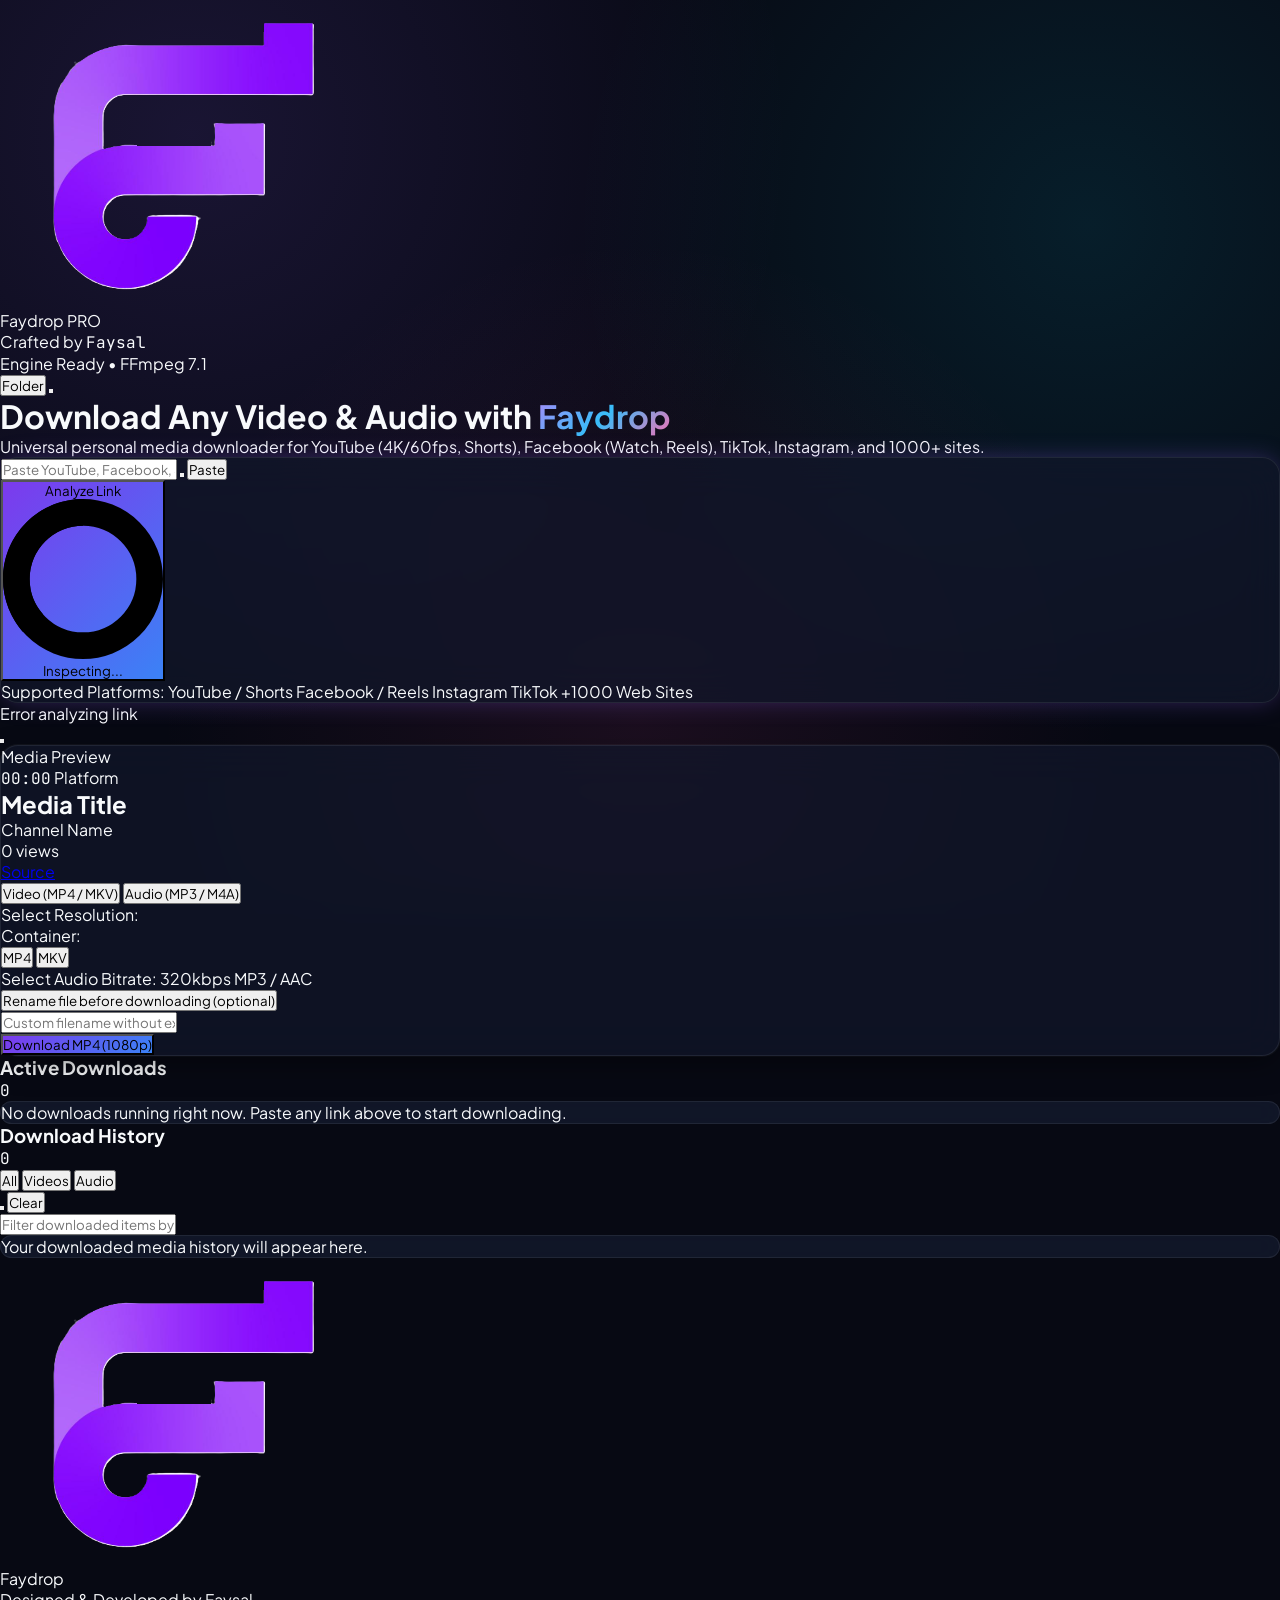
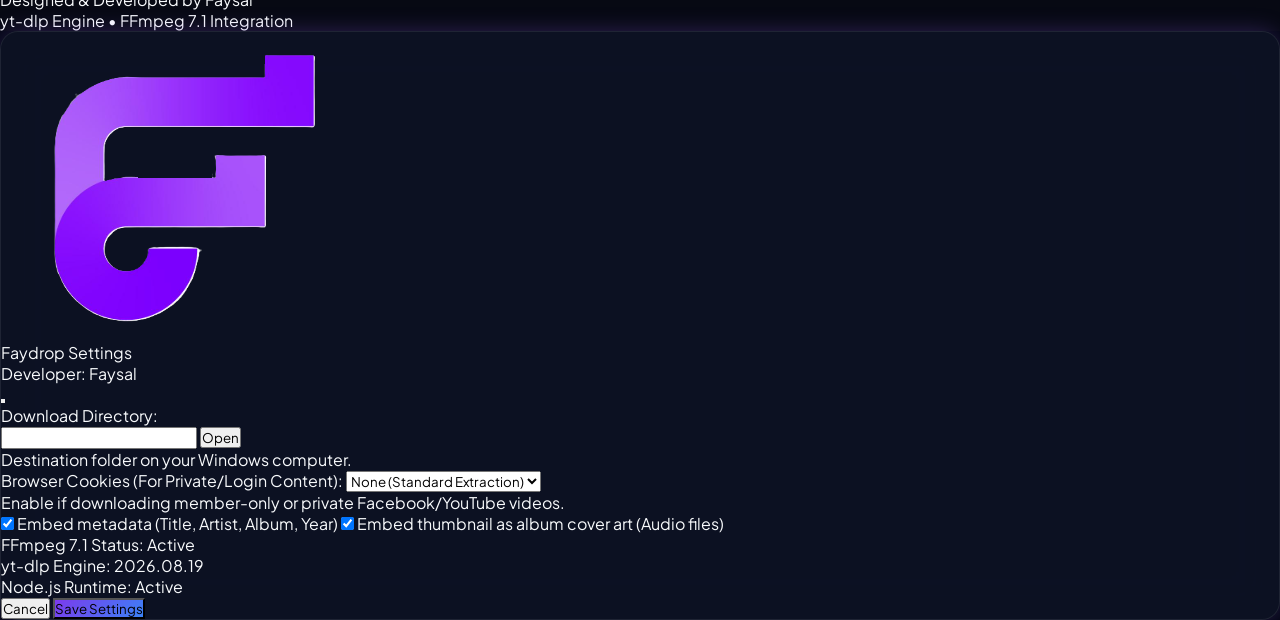
==== static/index.html @ 424aadb0 "first commit" ====
<!DOCTYPE html>
<html lang="en" class="dark">

<head>
  <meta charset="UTF-8">
  <meta name="viewport" content="width=device-width, initial-scale=1.0, maximum-scale=1.0, user-scalable=no">
  <title>Faydrop • Universal Video & Audio Downloader by Faysal</title>

  <!-- Favicon -->
  <link rel="icon" type="image/png" href="/static/images/favicon.png">
  <link rel="apple-touch-icon" href="/static/images/icon-192.png">

  <!-- Tailwind CSS -->
  <script src="https://cdn.tailwindcss.com"></script>
  <script>
    tailwind.config = {
      darkMode: 'class',
      theme: {
        extend: {
          colors: {
            dark: {
              900: '#070913',
              800: '#0D1122',
              700: '#161E34',
              600: '#1F2948'
            },
            accent: {
              purple: '#8B5CF6',
              cyan: '#06B6D4',
              pink: '#EC4899',
              emerald: '#10B981'
            }
          }
        }
      }
    }
  </script>

  <!-- Lucide Icons -->
  <script src="https://unpkg.com/lucide@latest"></script>

  <!-- Custom Styles -->
  <link rel="stylesheet" href="/static/css/style.css">
</head>

<body
  class="bg-[#070913] text-slate-100 min-h-screen flex flex-col justify-between selection:bg-purple-500 selection:text-white">

  <!-- Floating Ambient Glow Elements -->
  <div
    class="fixed top-0 left-1/4 w-72 md:w-96 h-72 md:h-96 bg-purple-600/10 rounded-full blur-3xl pointer-events-none -z-10 animate-pulse">
  </div>
  <div
    class="fixed bottom-10 right-1/4 w-72 md:w-96 h-72 md:h-96 bg-cyan-600/10 rounded-full blur-3xl pointer-events-none -z-10 animate-pulse"
    style="animation-delay: 2s;"></div>

  <!-- Main Navigation Header (Mobile-First) -->
  <header class="sticky top-0 z-40 backdrop-blur-xl bg-[#070913]/90 border-b border-white/10 px-3 sm:px-6 py-3">
    <div class="max-w-6xl mx-auto flex items-center justify-between gap-2">

      <!-- Brand Logo & Developer Tag -->
      <div class="flex items-center gap-2.5 sm:gap-3">
        <div
          class="w-9 h-9 sm:w-10 sm:h-10 rounded-xl bg-gradient-to-br from-purple-900/60 to-slate-900 border border-purple-500/30 flex items-center justify-center shadow-lg shadow-purple-500/25 shrink-0 p-1.5 transition-all hover:scale-105">
          <img src="/static/images/logo.png" alt="Faydrop Logo"
            class="w-full h-full object-contain filter drop-shadow-[0_0_8px_rgba(168,85,247,0.6)]">
        </div>
        <div>
          <div class="flex items-center gap-1.5 sm:gap-2">
            <span
              class="text-base sm:text-xl font-black tracking-tight bg-clip-text text-transparent bg-gradient-to-r from-purple-400 via-cyan-400 to-pink-400">Faydrop</span>
            <span
              class="text-[10px] px-1.5 py-0.2 rounded-full bg-purple-500/10 text-purple-400 border border-purple-500/20 font-bold tracking-wider">PRO</span>
          </div>

          <!-- Professional Developer Badge -->
          <div class="flex items-center gap-1.5 text-[11px] text-slate-400">
            <span class="w-1.5 h-1.5 rounded-full bg-cyan-400 animate-pulse"></span>
            <span>Crafted by</span>
            <span
              class="font-bold text-white font-mono bg-slate-800/80 px-1.5 py-0.2 rounded border border-white/10 hover:border-cyan-400/50 transition-colors">Faysal</span>
          </div>
        </div>
      </div>

      <!-- Quick Navigation & Actions -->
      <div class="flex items-center gap-1.5 sm:gap-2.5">
        <!-- Engine Status Pill (Desktop) -->
        <div id="system-status-pill"
          class="hidden lg:flex items-center gap-2 px-3 py-1 rounded-full bg-slate-800/80 border border-white/5 text-[11px] text-slate-300">
          <span class="w-2 h-2 rounded-full bg-emerald-400 animate-ping"></span>
          <span id="status-text">Engine Ready • FFmpeg 7.1</span>
        </div>

        <!-- Open Download Folder Button -->
        <button id="btn-open-download-dir" title="Open Download Folder"
          class="flex items-center gap-1.5 p-2 sm:px-3 sm:py-1.5 rounded-xl bg-slate-800/80 hover:bg-slate-700/80 border border-white/10 text-xs text-slate-300 hover:text-white transition-all active:scale-95">
          <i data-lucide="folder" class="w-4 h-4 text-cyan-400"></i>
          <span class="hidden sm:inline font-medium">Folder</span>
        </button>

        <!-- Settings Button -->
        <button id="btn-open-settings" title="Settings"
          class="p-2 rounded-xl bg-slate-800/80 hover:bg-slate-700/80 border border-white/10 text-slate-300 hover:text-white transition-all active:scale-95">
          <i data-lucide="settings" class="w-4 h-4"></i>
        </button>
      </div>
    </div>
  </header>

  <!-- Main Content Container -->
  <main class="max-w-5xl mx-auto px-3 sm:px-6 py-5 sm:py-8 flex-1 w-full space-y-6 sm:space-y-8">

    <!-- Hero Section -->
    <div class="text-center space-y-2.5 pt-1 sm:pt-3">
      <!-- <div
        class="inline-flex items-center gap-2 px-3.5 py-1 rounded-full dev-badge text-purple-200 text-xs font-semibold">
        <img src="/static/images/logo.png" alt="" class="w-3.5 h-3.5 object-contain">
        <span>Engineered by Faysal • Next-Gen Media Downloader</span>
      </div> -->
      <h1 class="text-2xl sm:text-4xl md:text-5xl font-extrabold tracking-tight text-white leading-tight">
        Download Any Video & Audio with <span class="gradient-text">Faydrop</span>
      </h1>
      <p class="text-slate-400 max-w-xl mx-auto text-xs sm:text-sm">
        Universal personal media downloader for YouTube (4K/60fps, Shorts), Facebook (Watch, Reels), TikTok, Instagram,
        and 1000+ sites.
      </p>
    </div>

    <!-- Smart Input Bar (Mobile-First) -->
    <div class="glass-panel p-3 sm:p-4 max-w-3xl mx-auto neon-glow-purple border border-purple-500/30">
      <div class="flex flex-col sm:flex-row items-stretch sm:items-center gap-2">

        <!-- Detected Platform Icon (Desktop) -->
        <div id="platform-icon-container"
          class="hidden sm:flex items-center justify-center w-12 h-12 rounded-xl bg-slate-800/90 text-purple-400 border border-white/10 shrink-0">
          <i id="platform-icon" data-lucide="link" class="w-5 h-5"></i>
        </div>

        <!-- URL Input with Paste & Clear Controls -->
        <div class="relative flex-1">
          <input type="url" id="url-input" placeholder="Paste YouTube, Facebook, Shorts, Reels link here..."
            class="w-full h-12 sm:h-13 pl-3.5 pr-20 sm:pr-24 rounded-xl bg-slate-900/95 border border-white/10 text-white placeholder-slate-500 text-sm focus:outline-none focus:border-purple-500 focus:ring-2 focus:ring-purple-500/20 transition-all font-sans"
            autocomplete="off" spellcheck="false">

          <!-- Clear Button -->
          <button id="btn-clear-url"
            class="absolute right-12 sm:right-14 top-1/2 -translate-y-1/2 p-1.5 text-slate-400 hover:text-white rounded-lg hover:bg-slate-800 hidden transition-all">
            <i data-lucide="x" class="w-4 h-4"></i>
          </button>

          <!-- Paste from clipboard button -->
          <button id="btn-paste-clipboard" title="Paste from clipboard"
            class="absolute right-1.5 top-1/2 -translate-y-1/2 px-2.5 py-1.5 rounded-lg bg-slate-800/90 hover:bg-slate-700 text-slate-200 text-xs font-semibold flex items-center gap-1 border border-white/10 active:scale-95 transition-all">
            <i data-lucide="clipboard" class="w-3.5 h-3.5 text-cyan-400"></i>
            <span>Paste</span>
          </button>
        </div>

        <!-- Analyze Button -->
        <button id="btn-analyze"
          class="w-full sm:w-auto gradient-btn h-12 sm:h-13 px-6 rounded-xl text-white font-bold text-sm flex items-center justify-center gap-2 shadow-lg shadow-purple-500/25 active:scale-95 transition-all shrink-0">
          <span id="analyze-btn-text" class="flex items-center gap-2">
            <i data-lucide="sparkles" class="w-4 h-4"></i>
            <span>Analyze Link</span>
          </span>
          <span id="analyze-spinner" class="hidden flex items-center gap-2">
            <svg class="animate-spin h-4 w-4 text-white" fill="none" viewBox="0 0 24 24">
              <circle class="opacity-25" cx="12" cy="12" r="10" stroke="currentColor" stroke-width="4"></circle>
              <path class="opacity-75" fill="currentColor"
                d="M4 12a8 8 0 018-8V0C5.373 0 0 5.373 0 12h4zm2 5.291A7.962 7.962 0 014 12H0c0 3.042 1.135 5.824 3 7.938l3-2.647z">
              </path>
            </svg>
            <span>Inspecting...</span>
          </span>
        </button>
      </div>

      <!-- Supported Platforms Bar (Mobile Swipeable) -->
      <div class="mt-2.5 flex items-center justify-between gap-2 text-xs text-slate-400 pt-2 border-t border-white/5">
        <div class="flex items-center gap-1.5 overflow-x-auto no-scrollbar py-0.5 whitespace-nowrap w-full">
          <span class="text-slate-500 font-semibold text-[11px] shrink-0">Supported Platforms:</span>
          <span
            class="inline-flex items-center gap-1 px-2.5 py-0.5 rounded-md bg-red-500/10 text-red-400 border border-red-500/20 text-[11px] font-semibold">
            <i data-lucide="youtube" class="w-3 h-3"></i> YouTube / Shorts
          </span>
          <span
            class="inline-flex items-center gap-1 px-2.5 py-0.5 rounded-md bg-blue-500/10 text-blue-400 border border-blue-500/20 text-[11px] font-semibold">
            <i data-lucide="facebook" class="w-3 h-3"></i> Facebook / Reels
          </span>
          <span
            class="inline-flex items-center gap-1 px-2.5 py-0.5 rounded-md bg-pink-500/10 text-pink-400 border border-pink-500/20 text-[11px] font-semibold">
            <i data-lucide="instagram" class="w-3 h-3"></i> Instagram
          </span>
          <span
            class="inline-flex items-center gap-1 px-2.5 py-0.5 rounded-md bg-cyan-500/10 text-cyan-400 border border-cyan-500/20 text-[11px] font-semibold">
            <i data-lucide="music-2" class="w-3 h-3"></i> TikTok
          </span>
          <span
            class="inline-flex items-center gap-1 px-2.5 py-0.5 rounded-md bg-purple-500/10 text-purple-400 border border-purple-500/20 text-[11px] font-semibold">
            <i data-lucide="globe" class="w-3 h-3"></i> +1000 Web Sites
          </span>
        </div>
      </div>
    </div>

    <!-- Error Alert Banner -->
    <div id="error-banner"
      class="hidden max-w-3xl mx-auto p-3.5 rounded-xl bg-red-950/50 border border-red-500/40 text-red-200 flex items-start gap-2.5 transition-all shadow-lg">
      <i data-lucide="alert-circle" class="w-5 h-5 text-red-400 shrink-0 mt-0.5"></i>
      <div class="flex-1 text-xs sm:text-sm">
        <p id="error-message" class="font-bold">Error analyzing link</p>
        <p id="error-hint" class="text-[11px] text-red-300/80 mt-0.5"></p>
      </div>
      <button id="btn-close-error" class="text-red-400 hover:text-white p-1">
        <i data-lucide="x" class="w-4 h-4"></i>
      </button>
    </div>

    <!-- Media Analysis Result Card (Animated slide down) -->
    <div id="media-card"
      class="hidden glass-panel p-4 sm:p-6 max-w-3xl mx-auto space-y-4 sm:space-y-6 transition-all duration-300 border-purple-500/30">

      <!-- Top Section: Media Info & Preview -->
      <div class="grid grid-cols-1 md:grid-cols-12 gap-4 sm:gap-6 items-start">

        <!-- Thumbnail / Platform Preview Container with Icon Fallback -->
        <div id="media-preview-box"
          class="md:col-span-5 relative group rounded-xl overflow-hidden border border-white/10 bg-slate-900 aspect-video shadow-xl flex items-center justify-center">
          <!-- Fallback Icon Placeholder -->
          <div id="media-fallback-icon" class="flex flex-col items-center justify-center text-purple-400 gap-2">
            <i id="media-main-icon" data-lucide="video" class="w-12 h-12 stroke-[1.5]"></i>
            <span class="text-xs font-semibold text-slate-400">Media Preview</span>
          </div>

          <!-- Main Image -->
          <img id="media-thumbnail" src="" alt="Thumbnail" referrerpolicy="no-referrer"
            class="absolute inset-0 w-full h-full object-cover group-hover:scale-105 transition-transform duration-500"
            style="display: none;">
          <div
            class="absolute inset-0 bg-gradient-to-t from-black/85 via-transparent to-transparent pointer-events-none">
          </div>

          <!-- Duration Badge -->
          <span id="media-duration"
            class="absolute bottom-2.5 right-2.5 px-2 py-0.5 rounded-md bg-black/80 text-white text-[11px] font-mono font-medium border border-white/10">00:00</span>

          <!-- Platform Badge -->
          <span id="media-platform-badge"
            class="absolute top-2.5 left-2.5 px-2.5 py-0.5 rounded-lg text-[11px] font-bold flex items-center gap-1.5 shadow-md border">
            <i id="media-platform-icon" data-lucide="video" class="w-3.5 h-3.5"></i>
            <span id="media-platform-name">Platform</span>
          </span>
        </div>

        <!-- Title, Channel, Stats -->
        <div class="md:col-span-7 space-y-2.5">
          <h2 id="media-title" class="text-base sm:text-lg font-bold text-white line-clamp-2 leading-snug">Media Title
          </h2>

          <div class="flex items-center gap-2 text-xs text-slate-300 flex-wrap">
            <div
              class="flex items-center gap-1 font-medium text-purple-300 bg-purple-500/10 px-2 py-0.5 rounded-lg border border-purple-500/20 text-[11px]">
              <i data-lucide="user-check" class="w-3 h-3 text-cyan-400"></i>
              <span id="media-uploader">Channel Name</span>
            </div>

            <div id="media-views-container" class="flex items-center gap-1 text-slate-400 text-[11px]">
              <i data-lucide="eye" class="w-3 h-3"></i>
              <span id="media-views">0 views</span>
            </div>

            <a id="media-external-link" href="#" target="_blank"
              class="flex items-center gap-1 text-slate-400 hover:text-cyan-400 transition-colors ml-auto text-[11px]">
              <span>Source</span>
              <i data-lucide="external-link" class="w-3 h-3"></i>
            </a>
          </div>

          <!-- Format Category Switcher Tabs (Segmented Control) -->
          <div class="pt-1.5">
            <div class="flex items-center p-1 rounded-xl bg-slate-900/90 border border-white/10">
              <button id="tab-video"
                class="flex-1 py-2 px-3 rounded-lg font-bold text-xs flex items-center justify-center gap-1.5 transition-all bg-purple-600 text-white shadow-md active:scale-98">
                <i data-lucide="video" class="w-3.5 h-3.5"></i>
                <span>Video (MP4 / MKV)</span>
              </button>
              <button id="tab-audio"
                class="flex-1 py-2 px-3 rounded-lg font-bold text-xs flex items-center justify-center gap-1.5 transition-all text-slate-400 hover:text-white active:scale-98">
                <i data-lucide="music" class="w-3.5 h-3.5"></i>
                <span>Audio (MP3 / M4A)</span>
              </button>
            </div>
          </div>
        </div>
      </div>

      <!-- Formats Selection Grid -->
      <div class="space-y-3 pt-2 border-t border-white/10">

        <!-- Video Options Panel -->
        <div id="panel-video" class="space-y-2.5">
          <div class="flex items-center justify-between text-xs text-slate-400">
            <span class="font-semibold text-slate-300">Select Resolution:</span>
            <div class="flex items-center gap-1.5">
              <span>Container:</span>
              <div class="flex items-center rounded-lg bg-slate-900 p-0.5 border border-white/10">
                <button id="btn-ext-mp4"
                  class="px-2 py-0.5 rounded-md text-[11px] font-bold bg-purple-600 text-white">MP4</button>
                <button id="btn-ext-mkv"
                  class="px-2 py-0.5 rounded-md text-[11px] font-bold text-slate-400 hover:text-white">MKV</button>
              </div>
            </div>
          </div>

          <!-- Video Resolutions Cards Grid (2 cols on mobile, 4 on desktop) -->
          <div id="video-formats-grid" class="grid grid-cols-2 sm:grid-cols-3 md:grid-cols-4 gap-2">
            <!-- Dynamically populated -->
          </div>
        </div>

        <!-- Audio Options Panel -->
        <div id="panel-audio" class="hidden space-y-2.5">
          <div class="flex items-center justify-between text-xs text-slate-400">
            <span class="font-semibold text-slate-300">Select Audio Bitrate:</span>
            <span class="text-cyan-400 font-semibold text-[11px]">320kbps MP3 / AAC</span>
          </div>

          <!-- Audio Presets Cards Grid (2 cols on mobile, 4 on desktop) -->
          <div id="audio-formats-grid" class="grid grid-cols-2 sm:grid-cols-3 md:grid-cols-4 gap-2">
            <!-- Dynamically populated -->
          </div>
        </div>

        <!-- Optional Custom Filename Input (Accordion) -->
        <div class="pt-1">
          <button id="btn-toggle-filename"
            class="text-[11px] text-slate-400 hover:text-purple-300 flex items-center gap-1 transition-colors">
            <i data-lucide="pencil" class="w-3 h-3"></i>
            <span>Rename file before downloading (optional)</span>
          </button>
          <div id="custom-filename-box" class="hidden mt-1.5">
            <input type="text" id="custom-filename-input" placeholder="Custom filename without extension..."
              class="w-full h-9 px-3 rounded-lg bg-slate-900 border border-white/10 text-white placeholder-slate-500 text-xs focus:outline-none focus:border-purple-500 transition-all font-sans">
          </div>
        </div>

        <!-- Download Action Button -->
        <div class="pt-1">
          <button id="btn-start-download"
            class="w-full gradient-btn h-12 sm:h-13 py-3 px-6 rounded-xl font-extrabold text-white text-sm sm:text-base flex items-center justify-center gap-2 shadow-xl shadow-purple-500/25 active:scale-98 transition-all">
            <i data-lucide="download" class="w-5 h-5"></i>
            <span id="download-button-label">Download MP4 (1080p)</span>
          </button>
        </div>
      </div>
    </div>

    <!-- Active Downloads Section -->
    <div id="active-downloads-section" class="max-w-3xl mx-auto space-y-3">
      <div class="flex items-center justify-between">
        <div class="flex items-center gap-2">
          <div class="w-2.5 h-2.5 rounded-full bg-cyan-400 animate-pulse"></div>
          <h3 class="font-bold text-white text-sm sm:text-base">Active Downloads</h3>
          <span id="active-count-badge"
            class="px-2 py-0.2 rounded-full bg-cyan-500/10 text-cyan-400 border border-cyan-500/20 text-xs font-mono font-bold">0</span>
        </div>
      </div>

      <!-- Active Downloads Cards List -->
      <div id="active-downloads-list" class="space-y-2.5">
        <div id="no-active-downloads" class="glass-card p-5 text-center text-slate-500 text-xs">
          No downloads running right now. Paste any link above to start downloading.
        </div>
      </div>
    </div>

    <!-- Download History Section (Organized & Mobile-First) -->
    <div class="max-w-3xl mx-auto space-y-3 pt-2">
      <div class="flex flex-col sm:flex-row sm:items-center justify-between gap-2.5">
        <div class="flex items-center gap-2">
          <i data-lucide="history" class="w-4 h-4 text-purple-400"></i>
          <h3 class="font-bold text-white text-sm sm:text-base">Download History</h3>
          <span id="history-count-badge"
            class="px-2 py-0.2 rounded-full bg-purple-500/10 text-purple-400 border border-purple-500/20 text-xs font-mono font-bold">0</span>
        </div>

        <!-- Filter Buttons & Clear History -->
        <div class="flex items-center gap-1.5 flex-wrap">
          <div class="flex items-center rounded-lg bg-slate-900 p-0.5 border border-white/10 text-xs font-semibold">
            <button id="filter-all" class="px-2.5 py-1 rounded-md bg-purple-600 text-white transition-all">All</button>
            <button id="filter-video"
              class="px-2.5 py-1 rounded-md text-slate-400 hover:text-white transition-all">Videos</button>
            <button id="filter-audio"
              class="px-2.5 py-1 rounded-md text-slate-400 hover:text-white transition-all">Audio</button>
          </div>

          <button id="btn-refresh-history" title="Refresh history"
            class="p-1.5 rounded-lg bg-slate-800 hover:bg-slate-700 text-slate-300 hover:text-white border border-white/5 transition-all">
            <i data-lucide="rotate-cw" class="w-3.5 h-3.5"></i>
          </button>

          <button id="btn-clear-history"
            class="px-2 py-1 rounded-lg bg-slate-800/80 hover:bg-red-950/40 text-slate-400 hover:text-red-400 border border-white/5 text-xs transition-all flex items-center gap-1">
            <i data-lucide="trash-2" class="w-3 h-3"></i>
            <span class="hidden sm:inline">Clear</span>
          </button>
        </div>
      </div>

      <!-- Search input for history items -->
      <div class="relative">
        <i data-lucide="search" class="w-3.5 h-3.5 absolute left-3 top-1/2 -translate-y-1/2 text-slate-500"></i>
        <input type="text" id="history-search-input" placeholder="Filter downloaded items by title..."
          class="w-full h-8 pl-8 pr-3 rounded-lg bg-slate-900/80 border border-white/5 text-white placeholder-slate-500 text-xs focus:outline-none focus:border-purple-500">
      </div>

      <!-- History Table / Cards -->
      <div id="history-list" class="space-y-2">
        <div id="no-history-msg" class="glass-card p-6 text-center text-slate-500 text-xs">
          Your downloaded media history will appear here.
        </div>
      </div>
    </div>

  </main>

  <!-- Footer with Faydrop & Developer Tag (Faysal) -->
  <footer class="mt-12 border-t border-white/10 py-5 px-4 text-center text-xs text-slate-500">
    <div class="max-w-5xl mx-auto flex flex-col sm:flex-row items-center justify-between gap-3">

      <!-- Logo + Developer Credit Tag -->
      <div class="flex items-center gap-2.5">
        <div
          class="w-7 h-7 rounded-lg bg-gradient-to-br from-purple-900/60 to-slate-900 border border-purple-500/30 flex items-center justify-center p-1 shadow-sm shrink-0">
          <img src="/static/images/logo.png" alt="Faydrop Logo" class="w-full h-full object-contain">
        </div>
        <div class="text-left">
          <p class="text-slate-200 font-extrabold text-xs">Faydrop</p>
          <p class="text-[11px] text-slate-400">Designed & Developed by <span
              class="font-bold text-purple-300">Faysal</span></p>
        </div>
      </div>

      <!-- Engine specs -->
      <div class="flex items-center gap-2 text-[11px] text-slate-400">
        <span class="w-1.5 h-1.5 rounded-full bg-emerald-400"></span>
        <span>yt-dlp Engine • FFmpeg 7.1 Integration</span>
      </div>
    </div>
  </footer>

  <!-- Settings Modal Backdrop -->
  <div id="settings-modal" class="fixed inset-0 z-50 modal-backdrop hidden flex items-center justify-center p-3 sm:p-4">
    <div
      class="glass-panel p-5 sm:p-6 max-w-md w-full space-y-4 border border-purple-500/40 neon-glow-purple max-h-[90vh] overflow-y-auto">

      <!-- Modal Header -->
      <div class="flex items-center justify-between border-b border-white/10 pb-3">
        <div class="flex items-center gap-2">
          <img src="/static/images/logo.png" alt="Faydrop" class="w-6 h-6 object-contain">
          <div>
            <div class="flex items-center gap-1.5 text-white font-bold text-base">
              <span>Faydrop Settings</span>
            </div>
            <p class="text-[11px] text-slate-400">Developer: <span class="font-bold text-purple-300">Faysal</span></p>
          </div>
        </div>
        <button id="btn-close-settings" class="p-1 rounded-lg hover:bg-slate-800 text-slate-400 hover:text-white">
          <i data-lucide="x" class="w-5 h-5"></i>
        </button>
      </div>

      <!-- Settings Content -->
      <div class="space-y-3.5 text-xs">

        <!-- Download Directory -->
        <div class="space-y-1">
          <label class="font-semibold text-slate-300">Download Directory:</label>
          <div class="flex gap-1.5">
            <input type="text" id="settings-download-dir"
              class="flex-1 h-8 px-2.5 rounded-lg bg-slate-900 border border-white/10 text-white font-mono text-xs focus:outline-none focus:border-purple-500">
            <button id="btn-settings-open-dir"
              class="px-2.5 rounded-lg bg-slate-800 hover:bg-slate-700 text-slate-200 border border-white/10 text-xs">
              Open
            </button>
          </div>
          <p class="text-[10px] text-slate-500">Destination folder on your Windows computer.</p>
        </div>

        <!-- Browser Cookies Integration -->
        <div class="space-y-1">
          <label class="font-semibold text-slate-300">Browser Cookies (For Private/Login Content):</label>
          <select id="settings-browser-cookies"
            class="w-full h-8 px-2.5 rounded-lg bg-slate-900 border border-white/10 text-white text-xs focus:outline-none focus:border-purple-500">
            <option value="none">None (Standard Extraction)</option>
            <option value="chrome">Google Chrome</option>
            <option value="edge">Microsoft Edge</option>
            <option value="brave">Brave Browser</option>
            <option value="firefox">Mozilla Firefox</option>
          </select>
          <p class="text-[10px] text-slate-500">Enable if downloading member-only or private Facebook/YouTube videos.
          </p>
        </div>

        <!-- Toggles: Thumbnails & Metadata -->
        <div class="pt-2 border-t border-white/10 space-y-2">
          <label class="flex items-center gap-2 cursor-pointer text-slate-300">
            <input type="checkbox" id="settings-embed-metadata" checked
              class="rounded bg-slate-900 border-white/20 text-purple-600 focus:ring-0">
            <span>Embed metadata (Title, Artist, Album, Year)</span>
          </label>
          <label class="flex items-center gap-2 cursor-pointer text-slate-300">
            <input type="checkbox" id="settings-embed-thumbnail" checked
              class="rounded bg-slate-900 border-white/20 text-purple-600 focus:ring-0">
            <span>Embed thumbnail as album cover art (Audio files)</span>
          </label>
        </div>

        <!-- Diagnostics Status -->
        <div
          class="p-2.5 rounded-xl bg-slate-900/90 border border-white/5 space-y-1 font-mono text-[10px] text-slate-400">
          <div class="flex justify-between">
            <span>FFmpeg 7.1 Status:</span>
            <span id="diag-ffmpeg" class="text-emerald-400 font-bold">Active</span>
          </div>
          <div class="flex justify-between">
            <span>yt-dlp Engine:</span>
            <span id="diag-ytdlp" class="text-cyan-400 font-bold">2026.08.19</span>
          </div>
          <div class="flex justify-between">
            <span>Node.js Runtime:</span>
            <span id="diag-node" class="text-purple-400 font-bold">Active</span>
          </div>
        </div>

      </div>

      <!-- Modal Footer -->
      <div class="flex justify-end gap-2 pt-2 border-t border-white/10">
        <button id="btn-cancel-settings"
          class="px-3 py-1.5 rounded-xl bg-slate-800 hover:bg-slate-700 text-slate-300 text-xs font-semibold">
          Cancel
        </button>
        <button id="btn-save-settings"
          class="gradient-btn px-4 py-1.5 rounded-xl text-white text-xs font-bold shadow-lg shadow-purple-500/20">
          Save Settings
        </button>
      </div>

    </div>
  </div>

  <!-- Toast Notification Container -->
  <div id="toast-container"></div>

  <!-- Scripts -->
  <script src="/static/js/api.js"></script>
  <script src="/static/js/app.js"></script>
  <script>
    lucide.createIcons();
  </script>
</body>

</html>
---- static/css/style.css ----
@import url('https://fonts.googleapis.com/css2?family=Plus+Jakarta+Sans:wght@300;400;500;600;700;800&family=JetBrains+Mono:wght@400;500;600;700&display=swap');

:root {
  --bg-primary: #070913;
  --bg-secondary: #0D1122;
  --bg-card: rgba(18, 24, 43, 0.7);
  --bg-card-hover: rgba(26, 34, 60, 0.85);
  --border-subtle: rgba(255, 255, 255, 0.08);
  --border-glow: rgba(139, 92, 246, 0.4);
  --accent-purple: #8B5CF6;
  --accent-cyan: #06B6D4;
  --accent-pink: #EC4899;
  --accent-emerald: #10B981;
  --accent-amber: #F59E0B;
  --text-primary: #F8FAFC;
  --text-secondary: #94A3B8;
  --text-muted: #64748B;
}

* {
  box-sizing: border-box;
  margin: 0;
  padding: 0;
  font-family: 'Plus Jakarta Sans', system-ui, -apple-system, sans-serif;
  -webkit-font-smoothing: antialiased;
  -webkit-tap-highlight-color: transparent;
}

body {
  background-color: var(--bg-primary);
  color: var(--text-primary);
  min-height: 100vh;
  overflow-x: hidden;
  position: relative;
  background-image:
    radial-gradient(circle at 15% 15%, rgba(139, 92, 246, 0.14) 0%, transparent 45%),
    radial-gradient(circle at 85% 25%, rgba(6, 182, 212, 0.12) 0%, transparent 40%),
    radial-gradient(circle at 50% 80%, rgba(236, 72, 153, 0.09) 0%, transparent 50%);
  background-attachment: fixed;
}

/* Custom Scrollbar */
::-webkit-scrollbar {
  width: 6px;
  height: 6px;
}

::-webkit-scrollbar-track {
  background: rgba(15, 23, 42, 0.5);
}

::-webkit-scrollbar-thumb {
  background: rgba(148, 163, 184, 0.25);
  border-radius: 9999px;
}

::-webkit-scrollbar-thumb:hover {
  background: rgba(139, 92, 246, 0.6);
}

/* Hide scrollbar for clean carousels */
.no-scrollbar::-webkit-scrollbar {
  display: none;
}

.no-scrollbar {
  -ms-overflow-style: none;
  scrollbar-width: none;
}

/* Glassmorphism Classes */
.glass-panel {
  background: var(--bg-card);
  backdrop-filter: blur(20px);
  -webkit-backdrop-filter: blur(20px);
  border: 1px solid var(--border-subtle);
  border-radius: 18px;
  box-shadow: 0 10px 30px -5px rgba(0, 0, 0, 0.5), 0 0 1px 1px rgba(255, 255, 255, 0.05);
}

.glass-card {
  background: rgba(22, 30, 52, 0.65);
  backdrop-filter: blur(12px);
  border: 1px solid rgba(255, 255, 255, 0.07);
  border-radius: 14px;
  transition: all 0.25s cubic-bezier(0.16, 1, 0.3, 1);
}

.glass-card:hover {
  background: var(--bg-card-hover);
  border-color: rgba(139, 92, 246, 0.35);
  box-shadow: 0 12px 24px -6px rgba(0, 0, 0, 0.4), 0 0 15px rgba(139, 92, 246, 0.15);
}

/* Glowing Neon Borders & Accents */
.neon-glow-purple {
  box-shadow: 0 0 25px -3px rgba(139, 92, 246, 0.35);
}

.neon-glow-cyan {
  box-shadow: 0 0 25px -3px rgba(6, 182, 212, 0.35);
}

.gradient-text {
  background: linear-gradient(135deg, #A78BFA 0%, #38BDF8 50%, #F472B6 100%);
  -webkit-background-clip: text;
  -webkit-text-fill-color: transparent;
}

.gradient-btn {
  background: linear-gradient(135deg, #7C3AED 0%, #3B82F6 100%);
  transition: all 0.3s ease;
  position: relative;
  overflow: hidden;
}

.gradient-btn::before {
  content: '';
  position: absolute;
  top: 0;
  left: -100%;
  width: 100%;
  height: 100%;
  background: linear-gradient(90deg, transparent, rgba(255, 255, 255, 0.25), transparent);
  transition: all 0.5s ease;
}

.gradient-btn:hover::before {
  left: 100%;
}

.gradient-btn:hover {
  transform: translateY(-2px);
  box-shadow: 0 8px 25px -5px rgba(124, 58, 237, 0.5), 0 0 10px rgba(59, 130, 246, 0.4);
}

.gradient-btn:active {
  transform: scale(0.98);
}

/* Animated Striped Progress Bar */
.progress-bar-animated {
  background-image: linear-gradient(45deg,
      rgba(255, 255, 255, 0.15) 25%,
      transparent 25%,
      transparent 50%,
      rgba(255, 255, 255, 0.15) 50%,
      rgba(255, 255, 255, 0.15) 75%,
      transparent 75%,
      transparent);
  background-size: 1.5rem 1.5rem;
  animation: progressStripes 1s linear infinite;
}

@keyframes progressStripes {
  from {
    background-position: 1.5rem 0;
  }

  to {
    background-position: 0 0;
  }
}

/* Selection Cards */
.format-card {
  cursor: pointer;
  border: 1px solid rgba(255, 255, 255, 0.08);
  background: rgba(18, 24, 43, 0.6);
  border-radius: 12px;
  padding: 10px 12px;
  transition: all 0.2s cubic-bezier(0.16, 1, 0.3, 1);
  position: relative;
  user-select: none;
}

.format-card:hover {
  border-color: rgba(139, 92, 246, 0.4);
  background: rgba(26, 34, 60, 0.8);
  transform: translateY(-1px);
}

.format-card:active {
  transform: scale(0.98);
}

.format-card.selected {
  border-color: #8B5CF6;
  background: rgba(139, 92, 246, 0.16);
  box-shadow: 0 0 0 1px #8B5CF6, 0 6px 18px -4px rgba(139, 92, 246, 0.35);
}

.format-card.selected::after {
  content: '';
  position: absolute;
  top: 8px;
  right: 8px;
  width: 8px;
  height: 8px;
  border-radius: 9999px;
  background: #A78BFA;
  box-shadow: 0 0 8px #A78BFA;
}

/* Modal Backdrops */
.modal-backdrop {
  background: rgba(3, 7, 18, 0.8);
  backdrop-filter: blur(10px);
}

/* Code & Mono */
.font-mono {
  font-family: 'JetBrains Mono', monospace;
}

/* Developer Tag Styling */
.dev-badge {
  background: linear-gradient(135deg, rgba(139, 92, 246, 0.15) 0%, rgba(6, 182, 212, 0.15) 100%);
  border: 1px solid rgba(139, 92, 246, 0.3);
  box-shadow: 0 0 12px rgba(139, 92, 246, 0.15);
  transition: all 0.25s ease;
}

.dev-badge:hover {
  border-color: rgba(6, 182, 212, 0.5);
  box-shadow: 0 0 16px rgba(6, 182, 212, 0.25);
  transform: translateY(-1px);
}

/* Toast container - Mobile First */
#toast-container {
  position: fixed;
  bottom: 16px;
  left: 16px;
  right: 16px;
  z-index: 9999;
  display: flex;
  flex-direction: column;
  gap: 8px;
  pointer-events: none;
}

@media (min-width: 640px) {
  #toast-container {
    left: auto;
    right: 20px;
    bottom: 20px;
    max-width: 420px;
  }
}

.toast {
  pointer-events: auto;
  width: 100%;
  padding: 12px 16px;
  border-radius: 12px;
  backdrop-filter: blur(16px);
  box-shadow: 0 10px 30px -5px rgba(0, 0, 0, 0.6);
  display: flex;
  align-items: center;
  gap: 10px;
  animation: toastSlideIn 0.3s cubic-bezier(0.16, 1, 0.3, 1);
  border: 1px solid rgba(255, 255, 255, 0.12);
  color: #fff;
}

@keyframes toastSlideIn {
  from {
    transform: translateY(20px) scale(0.95);
    opacity: 0;
  }

  to {
    transform: translateY(0) scale(1);
    opacity: 1;
  }
}

.toast-success {
  background: rgba(16, 185, 129, 0.92);
  border-color: rgba(52, 211, 153, 0.4);
}

.toast-error {
  background: rgba(239, 68, 68, 0.92);
  border-color: rgba(248, 113, 113, 0.4);
}

.toast-info {
  background: rgba(30, 41, 59, 0.95);
  border-color: rgba(139, 92, 246, 0.4);
}

/* Thumbnail wrapper & Fallback */
.thumbnail-box {
  background: linear-gradient(135deg, #1E293B 0%, #0F172A 100%);
  position: relative;
  overflow: hidden;
  display: flex;
  align-items: center;
  justify-content: center;
}

.thumbnail-box img {
  position: absolute;
  inset: 0;
  width: 100%;
  height: 100%;
  object-fit: cover;
  transition: opacity 0.3s ease;
}
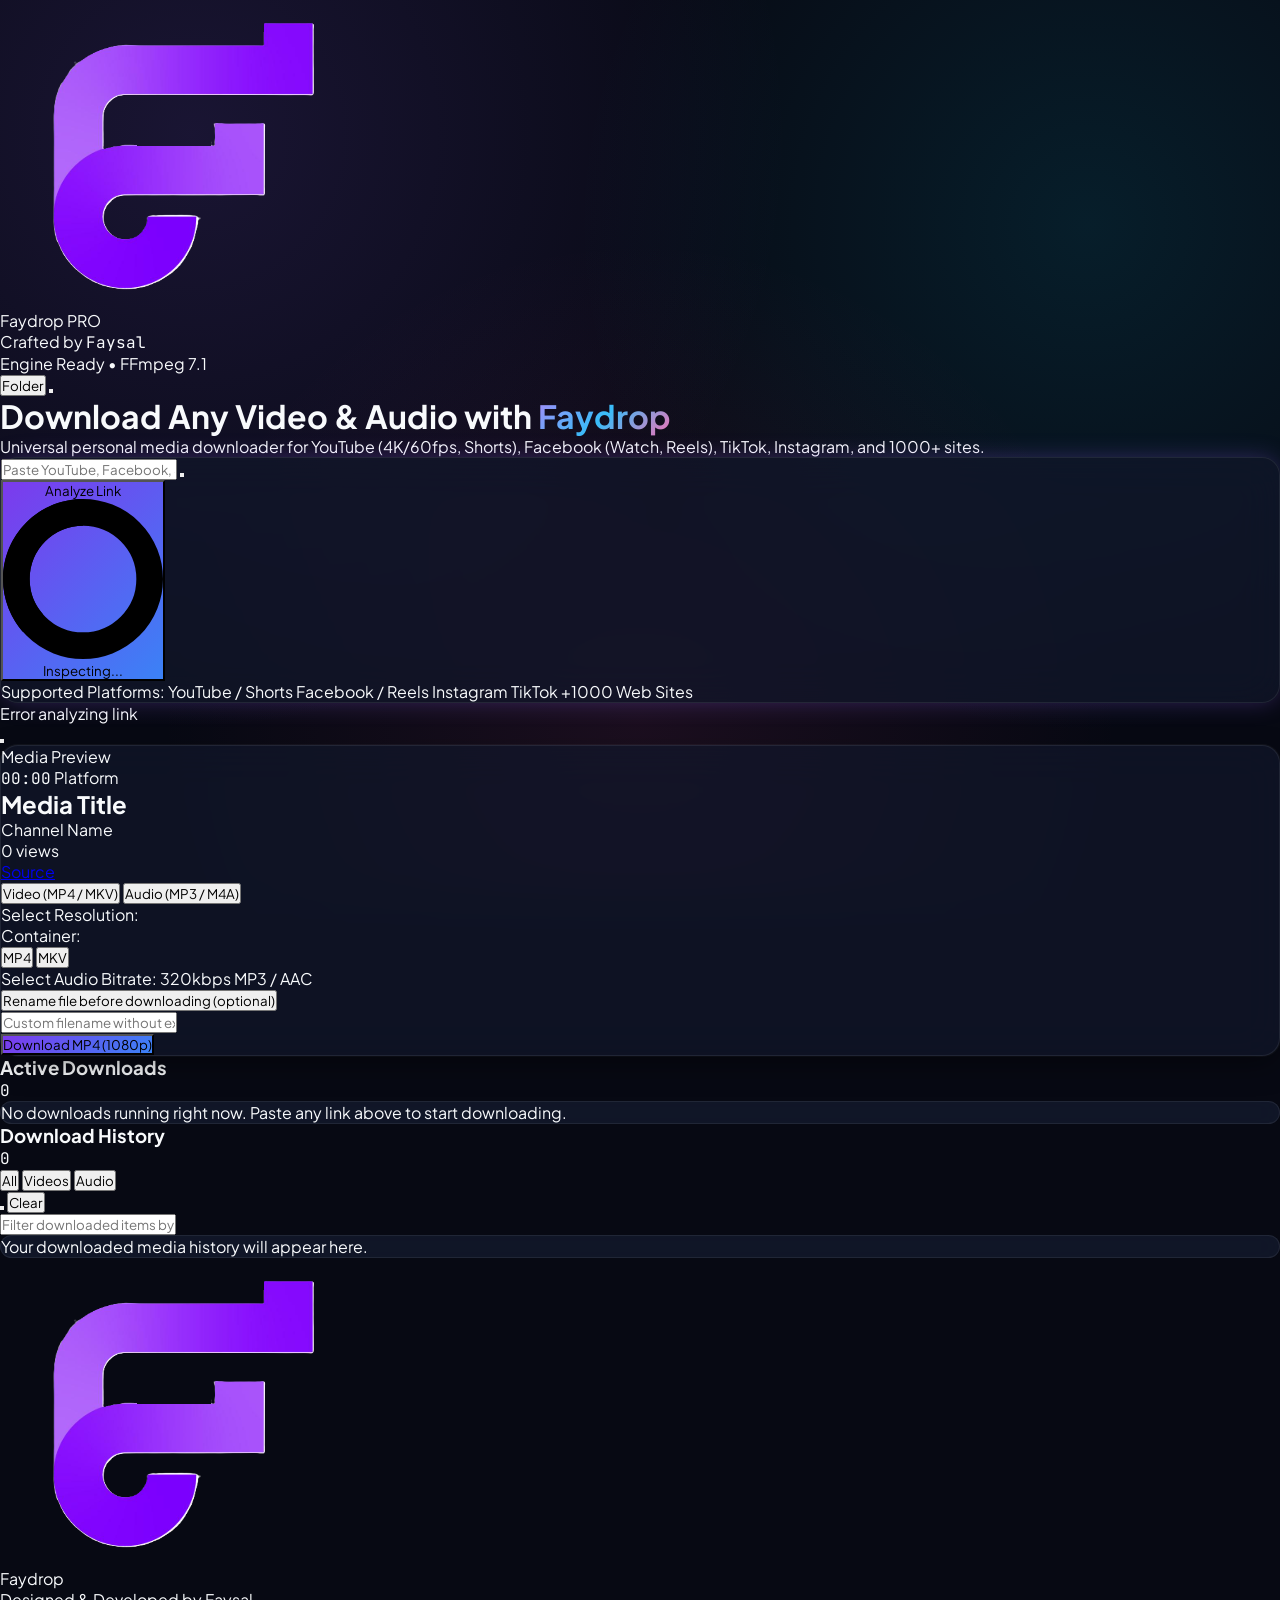
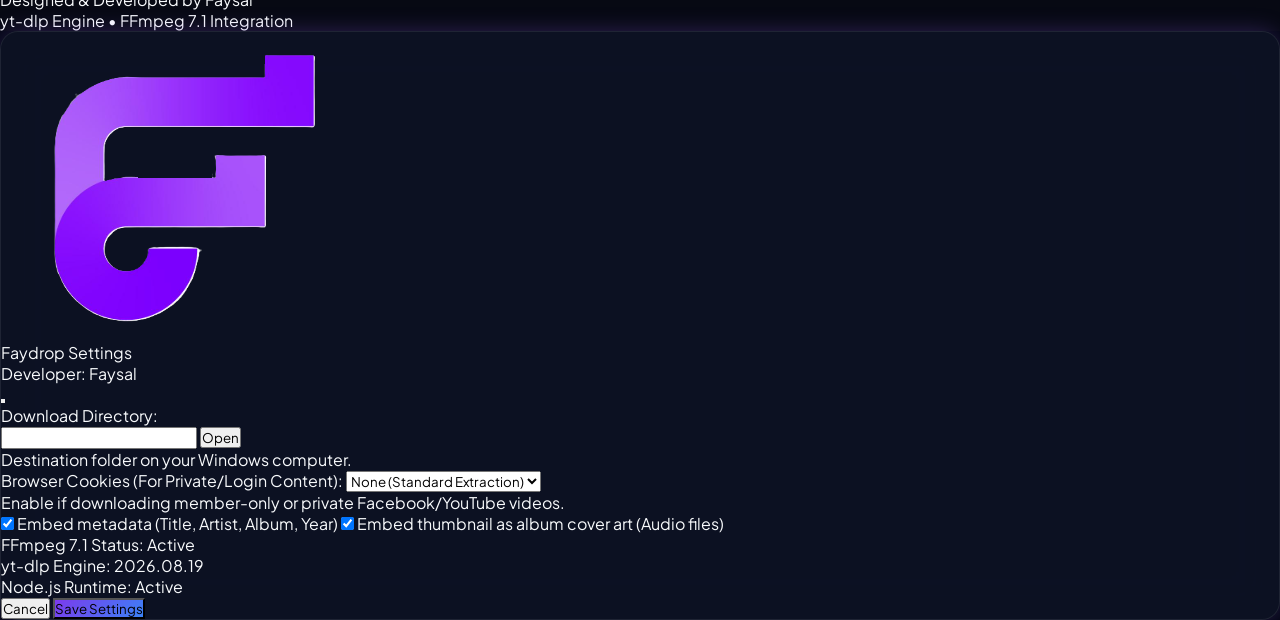
==== commit 5620ef51: "Add download history and improve media type handling - Updated `admin_history.json` to include compl" ====
--- a/static/index.html
+++ b/static/index.html
@@ -137,23 +137,16 @@
           <i id="platform-icon" data-lucide="link" class="w-5 h-5"></i>
         </div>
 
-        <!-- URL Input with Paste & Clear Controls -->
+        <!-- URL Input with Cross Clear Control -->
         <div class="relative flex-1">
           <input type="url" id="url-input" placeholder="Paste YouTube, Facebook, Shorts, Reels link here..."
-            class="w-full h-12 sm:h-13 pl-3.5 pr-20 sm:pr-24 rounded-xl bg-slate-900/95 border border-white/10 text-white placeholder-slate-500 text-sm focus:outline-none focus:border-purple-500 focus:ring-2 focus:ring-purple-500/20 transition-all font-sans"
+            class="w-full h-12 sm:h-13 pl-3.5 pr-11 rounded-xl bg-slate-900/95 border border-white/10 text-white placeholder-slate-500 text-sm focus:outline-none focus:border-purple-500 focus:ring-2 focus:ring-purple-500/20 transition-all font-sans"
             autocomplete="off" spellcheck="false">
 
-          <!-- Clear Button -->
-          <button id="btn-clear-url"
-            class="absolute right-12 sm:right-14 top-1/2 -translate-y-1/2 p-1.5 text-slate-400 hover:text-white rounded-lg hover:bg-slate-800 hidden transition-all">
+          <!-- Cross Clear Button (visible only when input is not blank) -->
+          <button id="btn-clear-url" type="button" title="Clear search"
+            class="absolute right-3 top-1/2 -translate-y-1/2 p-1.5 text-slate-400 hover:text-white rounded-lg hover:bg-slate-800 hidden transition-all active:scale-90">
             <i data-lucide="x" class="w-4 h-4"></i>
-          </button>
-
-          <!-- Paste from clipboard button -->
-          <button id="btn-paste-clipboard" title="Paste from clipboard"
-            class="absolute right-1.5 top-1/2 -translate-y-1/2 px-2.5 py-1.5 rounded-lg bg-slate-800/90 hover:bg-slate-700 text-slate-200 text-xs font-semibold flex items-center gap-1 border border-white/10 active:scale-95 transition-all">
-            <i data-lucide="clipboard" class="w-3.5 h-3.5 text-cyan-400"></i>
-            <span>Paste</span>
           </button>
         </div>
 
